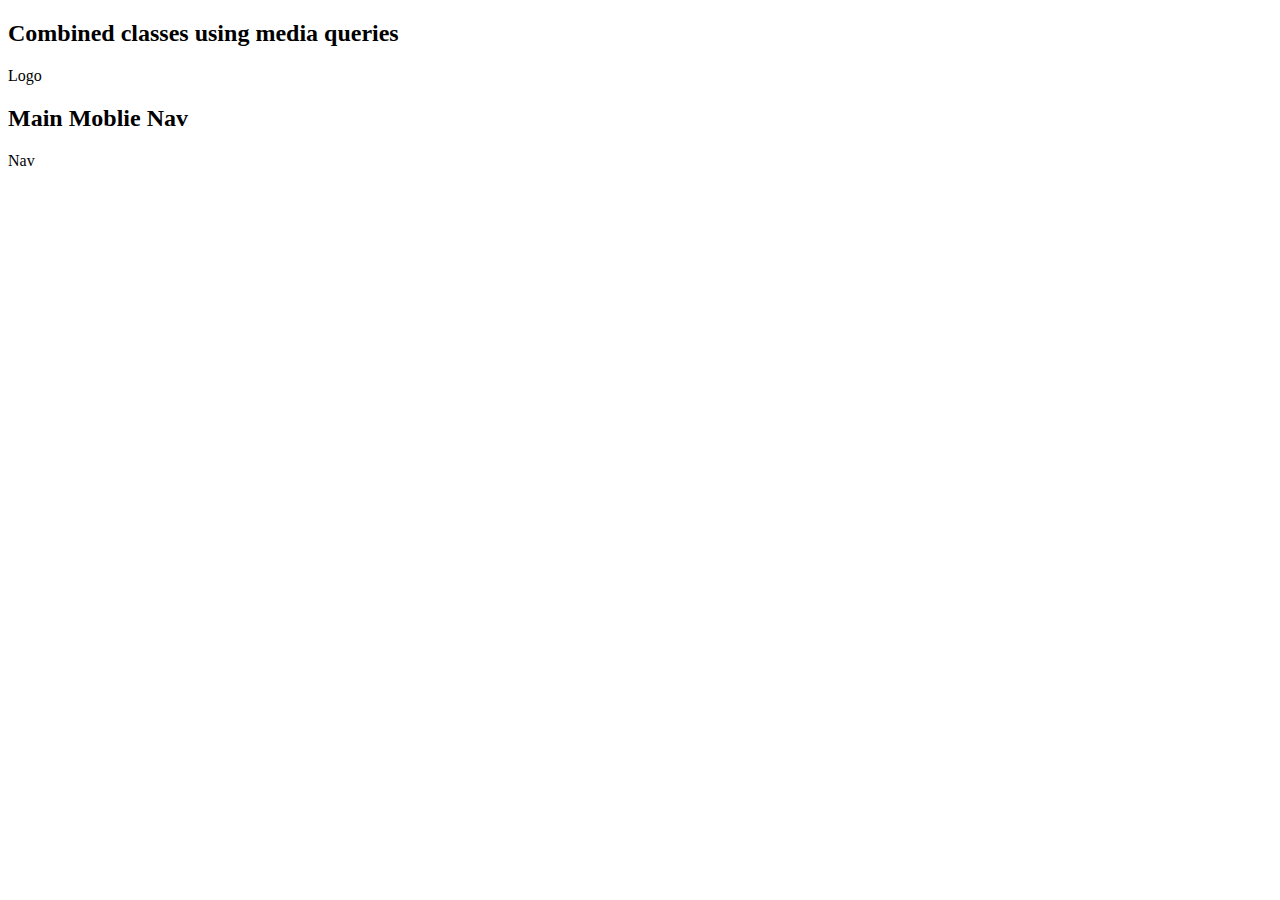
==== index.html @ 67258faa "setting up the html" ====
<!DOCTYPE html>
<html lang="en">
<head>
    <meta charset="UTF-8">
    <meta name="viewport" content="width=device-width, initial-scale=1.0">
    <link href="css/grid.css" rel="stylesheet">
    <link href="css/main.css" rel="stylesheet">
    <title>Project 3</title>
</head>

<section class="spacer">
    <h2 class="hidden">Combined classes using media queries</h2>
    <header class="grid-con">
        <div class="col-span-1 m-col-span-3 l-col-span-3 xl-col-span-3 box">Logo</div>
        <nav class="col-span-3 m-col-span-9 l-col-span-9 xl-col-span-9 box ">
            <h2 class="hidden">Main Moblie Nav</h2>
            <p>Nav</p>
        </nav>
    </header>

    
</section>
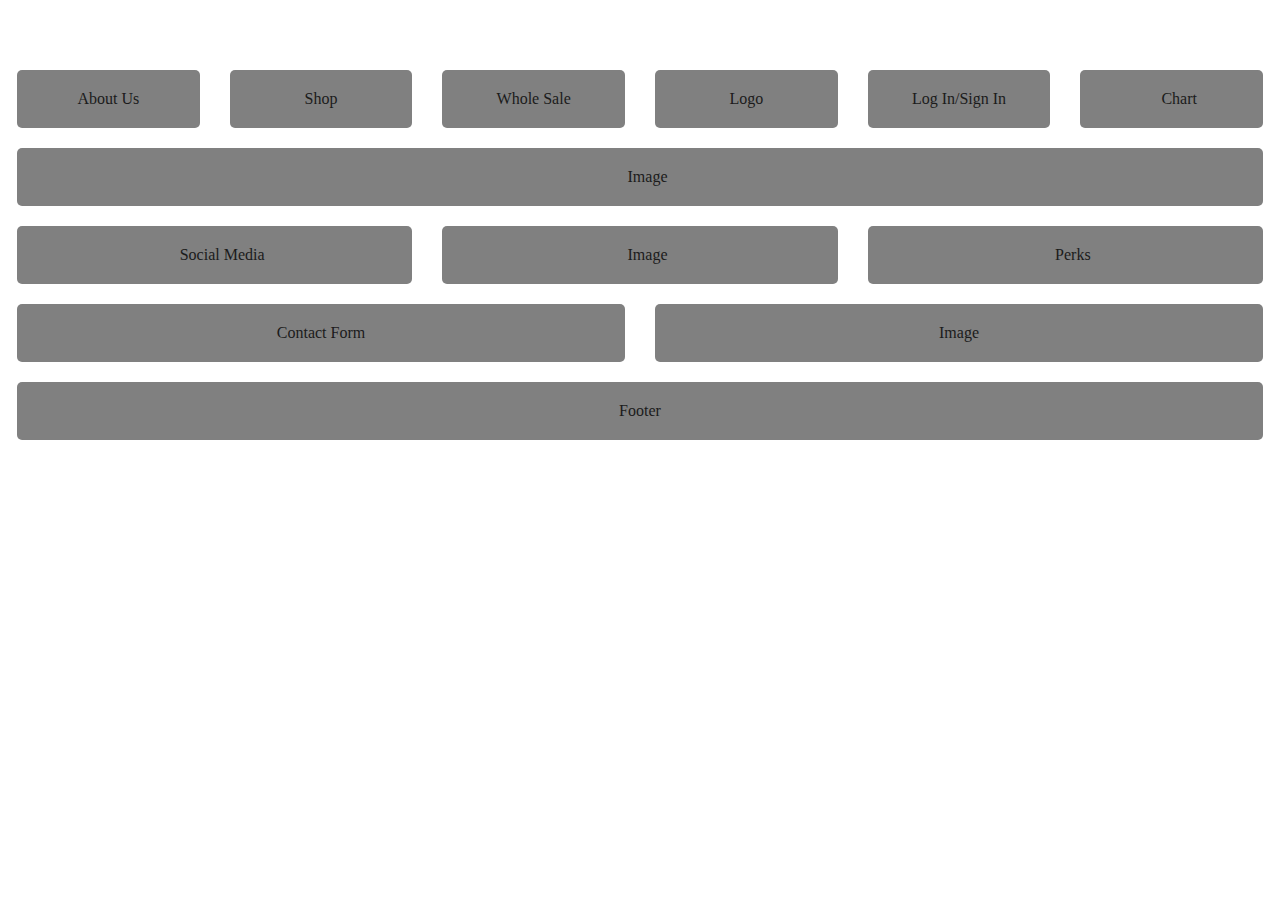
==== commit 61ab9046: "creating the place holders" ====
--- a/index.html
+++ b/index.html
@@ -11,12 +11,38 @@
 <section class="spacer">
     <h2 class="hidden">Combined classes using media queries</h2>
     <header class="grid-con">
-        <div class="col-span-1 m-col-span-3 l-col-span-3 xl-col-span-3 box">Logo</div>
-        <nav class="col-span-3 m-col-span-9 l-col-span-9 xl-col-span-9 box ">
+        <div class="col-span-2 m-col-span-2 l-col-span-2 xl-col-span-2 box">About Us</div>
+        <div class="col-span-2 m-col-span-2 l-col-span-2 xl-col-span-2 box">Shop</div>
+        <div class="col-span-2 m-col-span-2 l-col-span-2 xl-col-span-2 box">Whole Sale</div>
+        <div class="col-span-2 m-col-span-2 l-col-span-2 xl-col-span-2 box">Logo</div>
+        <div class="col-span-2 m-col-span-2 l-col-span-2 xl-col-span-2 box">Log In/Sign In</div>
+        <nav class="col-span-2 m-col-span-2 l-col-span-2 xl-col-span-2 box ">
             <h2 class="hidden">Main Moblie Nav</h2>
-            <p>Nav</p>
+            <p>Chart</p>
         </nav>
     </header>
+    <section class="grid-con">
+        <h2 class="hidden">Hero Image</h2>
+        <div class="col-span-4 m-col-span-12 l-col-span-12 xl-col-span-12 box">
+        <p>Image</p>
+    </div>
+    </section>
+    <section class="grid-con">
+        <h2 class="hidden">Third Section</h2>
+        <div class="col-span-3 m-col-span-4 l-col-span-4 xl-col-span-5 box"><P>Social Media</P></div>
+        <div class="col-span-3 m-col-span-4 l-col-span-4 xl-col-span-5 box"><P>Image</P></div>
+        <div class="col-span-3 m-col-span-4 l-col-span-4 xl-col-span-5 box"><P>Perks</P></div>
+    </section>
 
-    
-</section>+    <section class="grid-con">
+        <h2 class="hidden">Forth Section</h2>
+        <div class="col-span-4 m-col-span-6 l-col-span-6 xl-col-span-7 box">Contact Form</div>
+        <div class="col-span-4 m-col-span-6 l-col-span-6 xl-col-span-7 box">Image</div>
+       
+    </section>
+</section>
+<footer class="grid-con">
+    <div class="col-span-4 m-col-span-12 l-col-span-12 xl-col-span-12 box">Footer</div>
+</footer>
+
+</html>--- a/css/grid.css
+++ b/css/grid.css
@@ -0,0 +1,732 @@
+html {
+    box-sizing: border-box; 
+  }
+  
+  *, *::before, *::after {
+    box-sizing: inherit; 
+  }
+  /* ---Utility Classes--- */
+  
+  .hidden {
+     display: none;
+  }
+  
+  .box {
+     background-color: grey;
+     color: rgb(27, 27, 27);
+     border-radius: 5px;
+     padding: 20px;
+     text-align: center;
+     margin-top: 10px;
+     margin-bottom:10px;
+   }
+  
+  .full-width-grid-con {
+    display: grid;
+    grid-template-columns: 1fr minmax(0, 767px) 1fr;
+  }
+  
+  .grid-con {
+    display: grid;
+    grid-template-columns: repeat(4, minmax(0, 1fr));
+    grid-column-gap: 20px;
+    max-width: 767px;
+    margin: 0px auto;
+    padding-left: 15px;
+    padding-right: 15px;
+   
+    /*padding: 0px 15px 0px 15px;*/
+  }
+  
+  .col-span-auto {
+    grid-column: span 1 / span 1;
+  }
+  
+  .col-span-1 {
+    grid-column: span 1 / span 1;
+  }
+  
+  .col-span-2 {
+    grid-column: span 2 / span 2;
+  }
+  
+  .col-span-3 {
+    grid-column: span 3 / span 3;
+  }
+  
+  .col-span-4 {
+    grid-column: span 4 / span 4;
+  }
+  
+  .col-span-full {
+    grid-column: 1 / -1;
+  }
+  
+  /*-- Using grid column start --*/
+  
+  .col-start-1 {
+    grid-column-start: 1;
+  }
+  
+  .col-start-2 {
+    grid-column-start: 2;
+  }
+  
+  .col-start-3 {
+    grid-column-start: 3;
+  }
+  
+  .col-start-4 {
+    grid-column-start: 4;
+  }
+  
+  .col-start-5 {
+    grid-column-start: 5;
+  }
+  
+  .col-start-auto {
+    grid-column-start: auto;
+  }
+  
+  .col-end-1 {
+    grid-column-end: 1;
+  }
+  
+  .col-end-2 {
+    grid-column-end: 2;
+  }
+  
+  .col-end-3 {
+    grid-column-end: 3;
+  }
+  
+  .col-end-4 {
+    grid-column-end: 4;
+  }
+  
+  .col-end-5 {
+    grid-column-end: 5;
+  }
+  
+  .col-end-auto {
+    grid-column-end: auto;
+  }
+  
+  .mobile {
+    display: block;
+  }
+  
+  .tablet {
+    display: none;
+  }
+  
+  .desktop {
+    display: none;
+  }
+  
+  
+  /* 3. ---Tablet Library Grid Styles--- */
+  
+  @media screen and (min-width: 768px) {
+  
+    /*body {
+      background: #ff0000;
+    }*/
+  
+    .full-width-grid-con {
+      display: grid;
+      grid-template-columns: 1fr minmax(0, 1199px) 1fr;
+    }
+    
+    .grid-con {
+      display: grid;
+      grid-template-columns: repeat(12, minmax(0, 1fr));
+      grid-column-gap: 30px;
+      max-width: 1199px;
+      /*--remove below when you fully understand the passing of rules and values(this rule only)--*/
+      margin: 0px auto;
+      padding-left: 15px;
+      padding-right: 15px;
+    }
+  
+    .m-col-span-1 {
+      grid-column: span 1 / span 1;
+    }
+  
+    .m-col-span-2 {
+      grid-column: span 2 / span 2;
+    }
+  
+    .m-col-span-3 {
+      grid-column: span 3 / span 3;
+    }
+  
+    .m-col-span-4 {
+      grid-column: span 4 / span 4;
+    }
+  
+    .m-col-span-5 {
+      grid-column: span 5 / span 5;
+    }
+  
+    .m-col-span-6 {
+      grid-column: span 6 / span 6;
+    }
+  
+    .m-col-span-7 {
+      grid-column: span 7 / span 7;
+    }
+  
+    .m-col-span-8 {
+      grid-column: span 8 / span 8;
+    }
+  
+    .m-col-span-9 {
+      grid-column: span 9 / span 9;
+    }
+  
+    .m-col-span-10 {
+      grid-column: span 10 / span 10;
+    }
+  
+    .m-col-span-11 {
+      grid-column: span 11 / span 11;
+    }
+  
+    .m-col-span-12 {
+      grid-column: span 12 / span 12;
+    }
+  
+    .m-col-span-full {
+      grid-column: 1 / -1;
+    }
+  
+    /*-- Using grid column start --*/
+  
+  .m-col-start-1 {
+    grid-column-start: 1;
+  }
+  
+  .m-col-start-2 {
+    grid-column-start: 2;
+  }
+  
+  .m-col-start-3 {
+    grid-column-start: 3;
+  }
+  
+  .m-col-start-4 {
+    grid-column-start: 4;
+  }
+  
+  .m-col-start-5 {
+    grid-column-start: 5;
+  }
+  
+  .m-col-start-6 {
+    grid-column-start: 6;
+  }
+  
+  .m-col-start-7 {
+    grid-column-start: 7;
+  }
+  
+  .m-col-start-8 {
+    grid-column-start: 8;
+  }
+  
+  .m-col-start-9 {
+    grid-column-start: 9;
+  }
+  
+  .m-col-start-10 {
+    grid-column-start: 10;
+  }
+  
+  .m-col-start-11 {
+    grid-column-start: 11;
+  }
+  
+  .m-col-start-12 {
+    grid-column-start: 12;
+  }
+  
+  .m-col-start-13 {
+    grid-column-start: 13;
+  }
+  
+  .m-col-start-auto {
+    grid-column-start: auto;
+  }
+  
+  .m-col-end-1 {
+    grid-column-end: 1;
+  }
+  
+  .m-col-end-2 {
+    grid-column-end: 2;
+  }
+  
+  .m-col-end-3 {
+    grid-column-end: 3;
+  }
+  
+  .m-col-end-4 {
+    grid-column-end: 4;
+  }
+  
+  .m-col-end-5 {
+    grid-column-end: 5;
+  }
+  
+  .m-col-end-6 {
+    grid-column-end: 6;
+  }
+  
+  .m-col-end-7 {
+    grid-column-end: 7;
+  }
+  
+  .m-col-end-8 {
+    grid-column-end: 8;
+  }
+  
+  .m-col-end-9 {
+    grid-column-end: 9;
+  }
+  
+  .m-col-end-10 {
+    grid-column-end: 10;
+  }
+  
+  .m-col-end-11 {
+    grid-column-end: 11;
+  }
+  
+  .m-col-end-12 {
+    grid-column-end: 12;
+  }
+  
+  .m-col-end-13 {
+    grid-column-end: 13;
+  }
+  
+  .m-col-end-auto {
+    grid-column-end: auto;
+  }
+  
+    .mobile {
+      display: none;
+    }
+    
+    .tablet {
+      display: block;
+    }
+    
+    .desktop {
+      display: none;
+    }
+  
+  }
+  
+  /* 4. ---Desktop Library Grid Styles--- */
+  
+  @media screen and (min-width: 1200px) {
+  
+      /*body {
+        background: #00ff48;
+      }*/
+  
+      .full-width-grid-con {
+        display: grid;
+        grid-template-columns: 1fr minmax(0, 1920px) 1fr;
+      }
+      
+      .grid-con {
+        display: grid;
+        grid-template-columns: repeat(12, minmax(0, 1fr));
+        grid-column-gap: 30px;
+        max-width: 1919px;
+        margin: 0px auto;
+        padding-left: 17px;
+        padding-right: 17px;
+      }
+  
+  
+      .l-col-span-1 {
+        grid-column: span 1 / span 1;
+      }
+    
+      .l-col-span-2 {
+        grid-column: span 2 / span 2;
+      }
+    
+      .l-col-span-3 {
+        grid-column: span 3 / span 3;
+      }
+    
+      .l-col-span-4 {
+        grid-column: span 4 / span 4;
+      }
+    
+      .l-col-span-5 {
+        grid-column: span 5 / span 5;
+      }
+    
+      .l-col-span-6 {
+        grid-column: span 6 / span 6;
+      }
+    
+      .l-col-span-7 {
+        grid-column: span 7 / span 7;
+      }
+    
+      .l-col-span-8 {
+        grid-column: span 8 / span 8;
+      }
+    
+      .l-col-span-9 {
+        grid-column: span 9 / span 9;
+      }
+    
+      .l-col-span-10 {
+        grid-column: span 10 / span 10;
+      }
+    
+      .l-col-span-11 {
+        grid-column: span 11 / span 11;
+      }
+    
+      .l-col-span-12 {
+        grid-column: span 12 / span 12;
+      }
+    
+      .l-col-span-full {
+        grid-column: 1 / -1;
+      }
+    
+  
+    
+    .l-col-start-1 {
+      grid-column-start: 1;
+    }
+    
+    .l-col-start-2 {
+      grid-column-start: 2;
+    }
+    
+    .l-col-start-3 {
+      grid-column-start: 3;
+    }
+    
+    .l-col-start-4 {
+      grid-column-start: 4;
+    }
+    
+    .l-col-start-5 {
+      grid-column-start: 5;
+    }
+    
+    .l-col-start-6 {
+      grid-column-start: 6;
+    }
+    
+    .l-col-start-7 {
+      grid-column-start: 7;
+    }
+    
+    .l-col-start-8 {
+      grid-column-start: 8;
+    }
+    
+    .l-col-start-9 {
+      grid-column-start: 9;
+    }
+    
+    .l-col-start-10 {
+      grid-column-start: 10;
+    }
+    
+    .l-col-start-11 {
+      grid-column-start: 11;
+    }
+    
+    .l-col-start-12 {
+      grid-column-start: 12;
+    }
+    
+    .l-col-start-13 {
+      grid-column-start: 13;
+    }
+    
+    .l-col-start-auto {
+      grid-column-start: auto;
+    }
+    
+    .l-col-end-1 {
+      grid-column-end: 1;
+    }
+    
+    .l-col-end-2 {
+      grid-column-end: 2;
+    }
+    
+    .l-col-end-3 {
+      grid-column-end: 3;
+    }
+    
+    .l-col-end-4 {
+      grid-column-end: 4;
+    }
+    
+    .l-col-end-5 {
+      grid-column-end: 5;
+    }
+    
+    .l-col-end-6 {
+      grid-column-end: 6;
+    }
+    
+    .l-col-end-7 {
+      grid-column-end: 7;
+    }
+    
+    .l-col-end-8 {
+      grid-column-end: 8;
+    }
+    
+    .l-col-end-9 {
+      grid-column-end: 9;
+    }
+    
+    .l-col-end-10 {
+      grid-column-end: 10;
+    }
+    
+    .l-col-end-11 {
+      grid-column-end: 11;
+    }
+    
+    .l-col-end-12 {
+      grid-column-end: 12;
+    }
+    
+    .l-col-end-13 {
+      grid-column-end: 13;
+    }
+    
+    .l-col-end-auto {
+      grid-column-end: auto;
+    }
+    
+  
+      
+    
+      .mobile {
+        display: none;
+      }
+      
+      .tablet {
+        display: block;
+      }
+      
+      .desktop {
+        display: block;
+      }
+  
+  }
+  
+  @media screen and (min-width: 1920px) {
+  
+      .full-width-grid-con {
+        display: grid;
+        grid-template-columns: 1fr minmax(0, 1919px) 1fr;
+      }
+      
+      .grid-con {
+        display: grid;
+        grid-template-columns: repeat(12, minmax(0, 1fr));
+        grid-column-gap: 34px;
+        max-width: none;
+        margin: 0px auto;
+        padding-left: 20px;
+        padding-right: 20px;
+      }
+   
+      .xl-col-span-1 {
+        grid-column: span 1 / span 1;
+      }
+    
+      .xl-col-span-2 {
+        grid-column: span 2 / span 2;
+      }
+    
+      .xl-col-span-3 {
+       grid-column: span 3 / span 3;
+      }
+    
+      .xl-col-span-4 {
+        grid-column: span 4 / span 4;
+      }
+    
+      .xl-col-span-5 {
+        grid-column: span 5 / span 5;
+      }
+    
+      .xl-col-span-6 {
+        grid-column: span 6 / span 6;
+      }
+    
+      .xl-col-span-7 {
+        grid-column: span 7 / span 7;
+      }
+    
+      .xl-col-span-8 {
+        grid-column: span 8 / span 8;
+      }
+    
+      .xl-col-span-9 {
+        grid-column: span 9 / span 9;
+      }
+    
+      .xl-col-span-10 {
+        grid-column: span 10 / span 10;
+      }
+    
+      .xl-col-span-11 {
+        grid-column: span 11 / span 11;
+      }
+    
+      .xl-col-span-12 {
+        grid-column: span 12 / span 12;
+      }
+    
+      .xl-col-span-full {
+        grid-column: 1 / -1;
+      }
+    
+    .xl-col-start-1 {
+      grid-column-start: 1;
+    }
+    
+    .xl-col-start-2 {
+      grid-column-start: 2;
+    }
+    
+    .xl-col-start-3 {
+      grid-column-start: 3;
+    }
+    
+    .xl-col-start-4 {
+      grid-column-start: 4;
+    }
+    
+    .xl-col-start-5 {
+      grid-column-start: 5;
+    }
+    
+    .xl-col-start-6 {
+      grid-column-start: 6;
+    }
+    
+    .xl-col-start-7 {
+      grid-column-start: 7;
+    }
+    
+    .xl-col-start-8 {
+      grid-column-start: 8;
+    }
+    
+    .xl-col-start-9 {
+      grid-column-start: 9;
+    }
+    
+    .xl-col-start-10 {
+      grid-column-start: 10;
+    }
+    
+    .xl-col-start-11 {
+      grid-column-start: 11;
+    }
+    
+    .xl-col-start-12 {
+      grid-column-start: 12;
+    }
+    
+    .xl-col-start-13 {
+      grid-column-start: 13;
+    }
+    
+    .xl-col-start-auto {
+      grid-column-start: auto;
+    }
+    
+    .xl-col-end-1 {
+      grid-column-end: 1;
+    }
+    
+    .xl-col-end-2 {
+      grid-column-end: 2;
+    }
+    
+    .xl-col-end-3 {
+      grid-column-end: 3;
+    }
+    
+    .xl-col-end-4 {
+      grid-column-end: 4;
+    }
+    
+    .xl-col-end-5 {
+      grid-column-end: 5;
+    }
+    
+    .xl-col-end-6 {
+      grid-column-end: 6;
+    }
+    
+    .xl-col-end-7 {
+      grid-column-end: 7;
+    }
+    
+    .xl-col-end-8 {
+      grid-column-end: 8;
+    }
+    
+    .xl-col-end-9 {
+      grid-column-end: 9;
+    }
+    
+    .xl-col-end-10 {
+      grid-column-end: 10;
+    }
+    
+    .xl-col-end-11 {
+      grid-column-end: 11;
+    }
+    
+    .xl-col-end-12 {
+      grid-column-end: 12;
+    }
+    
+    .xl-col-end-13 {
+      grid-column-end: 13;
+    }
+    
+    .xl-col-end-auto {
+      grid-column-end: auto;
+    }
+  
+      .mobile {
+        display: none;
+      }
+      
+      .tablet {
+        display: none;
+      }
+      
+      .desktop {
+        display: block;
+      }
+  
+  }--- a/css/main.css
+++ b/css/main.css
@@ -0,0 +1,36 @@
+body {
+    margin: 0px;
+    padding: 0px;
+}
+
+img, embed, object, video, picture {
+    max-width: 100%;
+}
+
+p, h1, h2, h3, h4, h5 {
+    margin: 0px;
+    padding: 0px;
+}
+
+a {
+    text-decoration: none;
+    transition: all .5s ease-in-out;
+}
+
+input, textarea {
+    display: block;
+    margin: 0px;
+    padding: 0px;
+}
+
+section h2, section h3, section p {
+    padding-left: 15px;
+}
+
+.spacer {
+    margin-top: 60px;
+}
+
+.txt-spacer {
+    margin-top: 30px;
+}